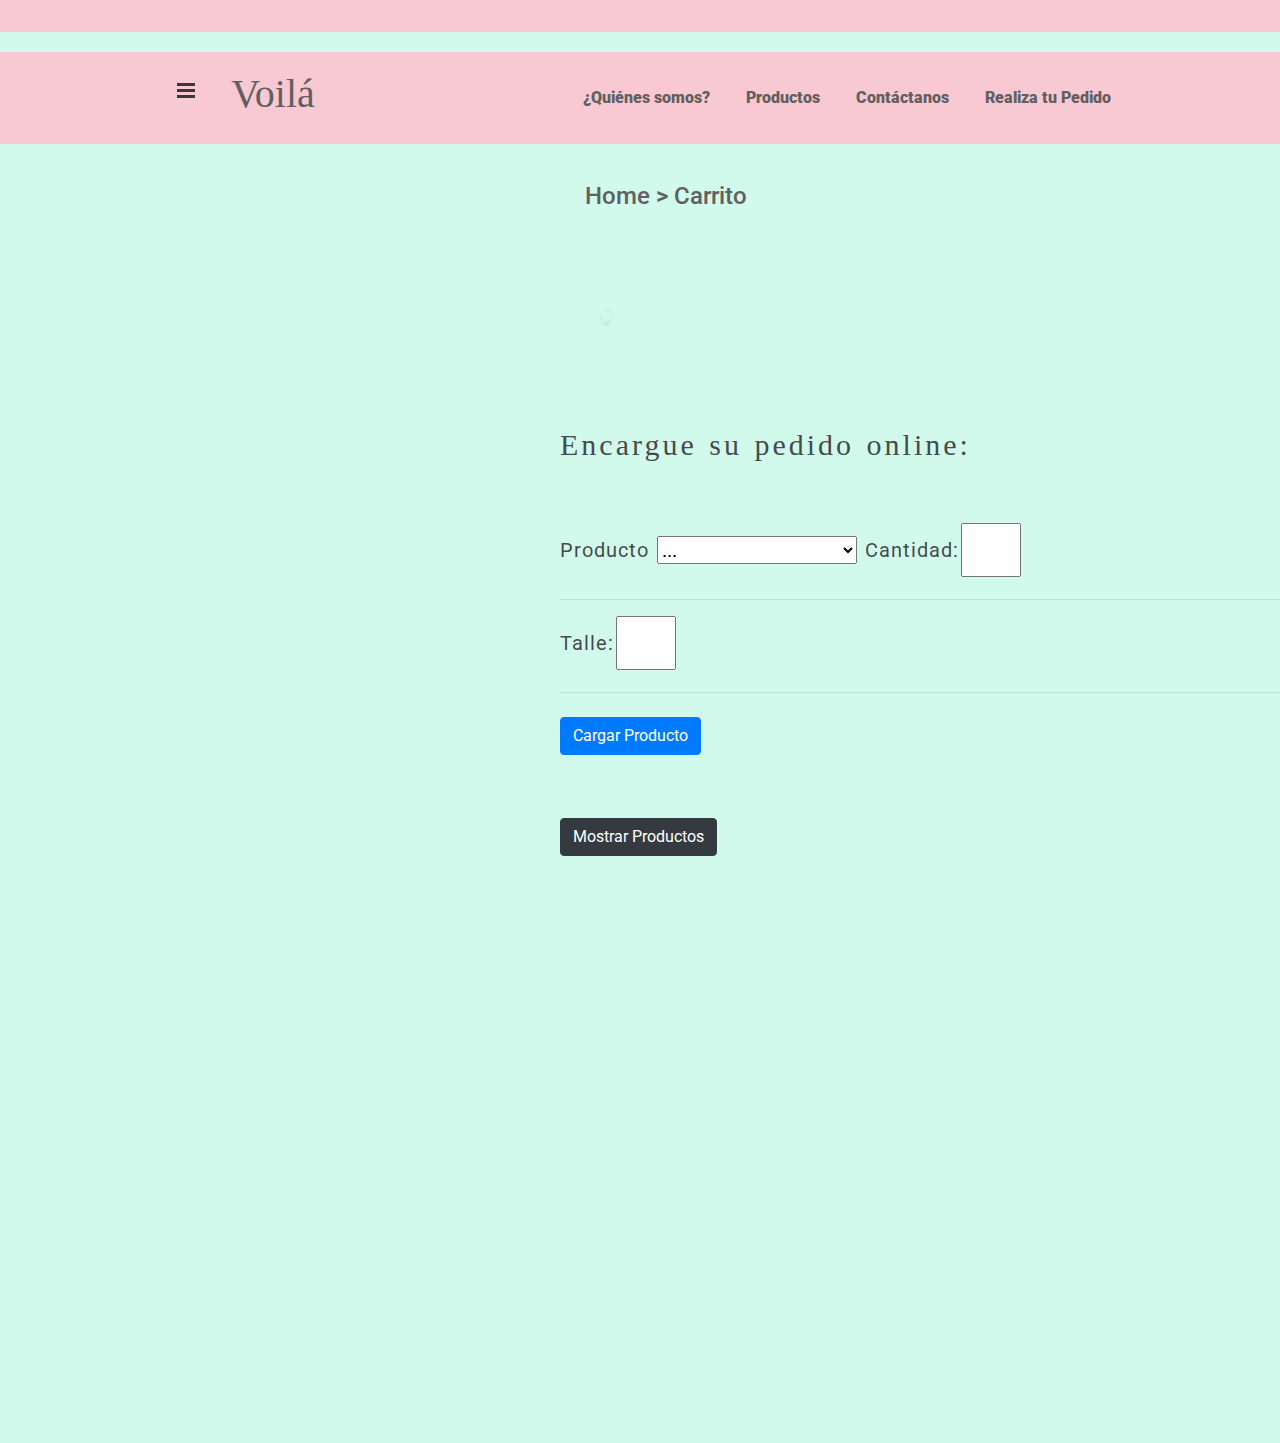
==== Carrito.html @ 0c5838cb "Add files via upload" ====
<!doctype html>
<html lang="es">
        
    <head>
        <meta charset="UTF-8">
        <meta name="viewport" content="width=device-width, initial-scale=1.0">        
        <!-- TITTLE -->
        <title>Productos</title>
        
        <!-- META-DESCRIPTIONS -->
        <meta name="keywords" content="indumentaria, indumentaria femenina, moda, ropa, blusas, pantalones, polleras, vestidos, cordoba, argentina, indumentaria de diseño">
               
        <!--FONT ESCOGIDA-->
        <link rel="preconnect" href="https://fonts.googleapis.com">
        <link rel="preconnect" href="https://fonts.gstatic.com" crossorigin>
        <link rel="preconnect" href="https://fonts.googleapis.com">
        <link rel="preconnect" href="https://fonts.gstatic.com" crossorigin>
        <link href="https://fonts.googleapis.com/css2?family=Roboto:wght@500&display=swap" rel="stylesheet">
        <link href="https://fonts.googleapis.com/css2?family=Roboto:wght@300&display=swap" rel="stylesheet">
        
        <!-- FONT-AWASOME -->
        <link rel="stylesheet" href="https://use.fontawesome.com/releases/v5.8.1/css/all.css">     
        
        <!-- BOOSTRAP -->
        <link rel="stylesheet" href="css/bootstrap.min.css">
        
        <!-- Animate On Scroll Library -->
        <link href="https://unpkg.com/aos@2.3.1/dist/aos.css" rel="stylesheet">
        
        <!-- FLICKITY -->
        <link rel="stylesheet" href="css/flickity.min.css">
               
        <!-- Custom CSS -->
        <link rel="stylesheet" href="css/main.css">
    </head>

    <body>
        <div> 
            <p class="header__comentario"><strong></strong></p>
        </div>
        <!-- HEADER -->
        <header class="container-fluid notmargin col-lg-12 col-md-12 col-sm-12 header">
            <div class="row">
                <nav class="navbar navbar-expand-sm header-mobile slide-in-blurred-top">
                    <ul class="nav-item dropdown menu-space burger">
                        <a class="nav-link" href="#" id="navbarDropdown" role="button" data-toggle="dropdown" aria-haspopup="true" aria-expanded="false"><img src="img/icons/burger.svg"></a>
                        <li class="dropdown-menu" aria-labelledby="navbarDropdown">
                            <a class="dropdown-item" href="index.html">Home</a>
                            <a class="dropdown-item" href="productos.html">Productos</a>
                            <a class="dropdown-item" href="quienes somos.html">¿Quiénes Somos?</a>
                            <a class="dropdown-item" href="contacto.html">Contáctanos</a>
                            <a class="dropdown-item" href="Carrito4.html">Realiza tu Pedido</a>
                            <span class="linea"></span>
                        </li>  
                    </ul>
                    <div class="logohead">
                        <a href="index.html"><h1 style="font-family:BodoniXT;">Voilá</h1></a>
                    </div>
                    <!-- MOBILE -->
                    <div class="collapse navbar-collapse menu-space" >
                        <ul class="navbar-nav mr-auto menu-space">
                            <li class="nav-item  menu-space color-menu">
                                <a class="nav-link menu-space" href="quienes somos.html">¿Quiénes somos?</a>
                            </li>
                            <li class="nav-item color-menu">
                                <a class="nav-link menu-space" href="productos.html">Productos</a>
                            </li>
                            <li class="nav-item menu-space color-menu">
                                <a class="nav-link menu-space" href="contacto.html">Contáctanos</a>
                            </li>
                            <li class="nav-item menu-space color-menu">
                                <a class="nav-link menu-space" href="Carrito.html">Realiza tu Pedido</a>
                            </li>
                        </ul>
                    </div>
                    <!-- MOBILE -->
                </nav>
            </div>
        </header>
        <!-- HEADER -->

    <main>
        <div>
            <center>
                <h4 class="catalogo" >Home<strong>&nbsp;&gt; </strong>Carrito</h4>
            </center>
        </div>
        <div class="pedidosOnline">
            <div class="encabezadoChango">
                <img class="encabezadoChango__chango" src="img/carrito nene.jpg">
                <h1 class="encabezadoChango__titulo">Encargue su pedido online:</h1>
            </div>
            <form id="formProducto"action= "contacto.php" method="get">
                <label class="form-label" for="Producto">Producto</label>
                <select class = "opciones"name="Producto" id="articulo"> 
                    <option>...</option>
                    <option>001</option>
                    <option>002</option>
                    <option>003</option>
                    <option>004</option>
                    <option>005</option>
                    <option>006</option>
                    <option>007</option>
                    <option>008</option>
                </select>
                <label class="form-label"for="Cantidad">Cantidad:</label><input id="cantidad" class="short input" type="numbers" value="" required>
                <hr>
                <label class="form-label"for="talle">Talle:</label><input id="talle" class="short input" type="numbers" value="" required>
                <hr>
                <button type="submit" class="btn btn-primary">Cargar Producto</button><br><br>
            </form>
            <button class="btn btn-dark" id="botonProductos">Mostrar Productos</button>
            <div id="divProductos" class="row"></div>
            <p id="mensajeAmigable"></p>
        </div>
    </main>
    <!-- Productos End -->


    <!-- SECCION PRINCIPAL -->

    <section id="footerprod">
        <div class="container-fluid">
            <div class="row">
                <div class="col-lg-12 col-md-12 col-sm-12 notmargin" data-aos="fade-up">   
                    <div class="navbar margin-footer">
                        <ul class="footer__responsive">
                        <li class="footext">
                            <a href="productos.html"><strong style="color:#616060">Nuestros productos</strong></a>
                        </li>
                        <li   class="texto footext">
                            <a href="quienes somos.html"><strong style="color:white">¿Quiénes somos?</strong></a>
                        </li>
                        <li   class="texto footext">
                            <a href="contacto.html"><strong style="color:white">Contáctanos</strong></a>
                        </li>
                        <p class="copy">©️ Copyright- Ojalá Webs</p>
                    </ul>
                    <ul class="footer__responsive2">
                        <li class="footext">
                            <p class="conection">Sigamos conectados</p>
                        </li>
                        <li   class="texto footext">
                            <img src="./img/footer/instagram.png" alt="" width="25px"><a href="https://www.instagram.com/voila.bikinis/"><strong style="color:white">&nbsp &nbsp Instagram</strong></a>
                        </li>
                        <p class="copy"> </p>
                    </ul>
                    <ul class="footer__responsive3">
                        <li class="footext">
                            <a href="productos.html"><strong style="color:#616060"></strong></a>
                        </li>
                        <li   class="texto footext">
                            <a href="productos.html"><strong style="color:#616060"></strong></a>
                        </li>
                        <li   class="texto footext">
                            <a href="productos.html"><strong style="color:#616060"></strong></a>
                        </li>
                        <p class="copy"> </p>
                    </ul>
                    </div>
                </div>
            </div> 
        </div>
    </section>  
    
         <!-- FOOTER -->
         <footer id="prueba">
            <div class="container-fluid">
                <div class="row">
                    <div class="col-lg-12 col-md-12 col-sm-12 notmargin" data-aos="fade-up">   
                        <div class="navbar margin-footer">
                            <ul>
                            <li class="footext">
                                <a href="productos.html"><strong style="color:#616060">Nuestros productos</strong></a>
                            </li>
                            <li   class="texto footext">
                                <a href="quienes somos.html"><strong style="color:#616060">¿Quiénes somos?</strong></a>
                            </li>
                            <li   class="texto footext">
                                <a href="contacto.html"><strong style="color:#616060">Contáctanos</strong></a>
                            </li>
                            <li   class="texto footext">
                                <a href="Carrito.html"><strong style="color:white">Realiza tu Pedido</strong></a>
                            </li>
                            <p class="copy">©️ Copyright - Ojalá Webs</p>
                        </ul>
                        <ul>
                            <li class="footext">
                                <p class="conection">Sigamos conectados</p>
                            </li>
                            <li   class="texto footext">
                                <img src="./img/footer/instagram.png" alt="" width="25px"><a href="https://www.instagram.com/voila.Bikinis/"><strong style="color:#616060">&nbsp &nbsp Instagram</strong></a>
                            </li>
                            <p class="copy"> </p>
                        </ul>
                        <ul class="footer__responsive3">
                            <li class="footext">
                                <a href="https://api.whatsapp.com/send?phone=5493513932602&text=GRACIAS%20POR%20CONTACTARTE,%20ENSEGUIDA%20TE%20RESPONDEREMOS."><strong style="color:white"></strong></a>
                            </li>
                            <li   class="texto footext">
                                <a href="https://api.whatsapp.com/send?phone=5493516063195&text=GRACIAS%20POR%20CONTACTARTE.%20ENSEGUIDA%20TE%20RESPONDEREMOS."><strong style="color:white"></strong></a>
                            </li>
                            <li   class="texto footext">
                               <strong style="color:#616060"></strong>
                            </li>
                            <p class="copy"> </p>
                        </ul>
                        </div>
                    </div>
                </div> 
            </div>
        </footer> 
    

    <!-- LIBRERIAS SCRIPT -->
    <script src="https://code.jquery.com/jquery-3.5.1.slim.min.js" integrity="sha384-DfXdz2htPH0lsSSs5nCTpuj/zy4C+OGpamoFVy38MVBnE+IbbVYUew+OrCXaRkfj" crossorigin="anonymous"></script>
    <script src="https://cdn.jsdelivr.net/npm/popper.js@1.16.1/dist/umd/popper.min.js" integrity="sha384-9/reFTGAW83EW2RDu2S0VKaIzap3H66lZH81PoYlFhbGU+6BZp6G7niu735Sk7lN" crossorigin="anonymous"></script>
    <script src="js/bootstrap.min.js"></script>
    <script src="js/flickity-docs.min.js"></script>
    <script src="https://unpkg.com/aos@2.3.1/dist/aos.js"></script>
    <script>AOS.init({once:"true"});</script>
    <script src="https://cdn.jsdelivr.net/npm/bootstrap@5.1.3/dist/js/bootstrap.bundle.min.js" integrity="sha384-ka7Sk0Gln4gmtz2MlQnikT1wXgYsOg+OMhuP+IlRH9sENBO0LRn5q+8nbTov4+1p" crossorigin="anonymous"></script>
    <script src="js/carrito.js"></script>
    <!-- LIBRERIAS SCRIPT -->

</body>
</html>
---- css/main.css ----
@charset "UTF-8";
/* body */
* {
  margin: 0px;
  padding: 0px;
  box-sizing: border-box;
  font-family: 'Roboto'; }
head,
body,
html {
  margin: 0px;
  font-family: 'Roboto'; 
  background-color: rgb(209, 250, 236);
  overflow-x: hidden;}
}
h1 {
  font-family: 'Franklin Gothic Medium', 'Arial Narrow', Arial, sans-serif;
  color: rgba(243, 137, 160, 0.932);
  font-size: 8vw;
  margin-left: 40%;
  margin-top: 20%;
}
h2,
h3,
h4,
h5,
button,
main,
p .body .footer .navar {
  font-family: 'Roboto';
  color:#616060; }

p {
  font-size: 16px; }

a:link,
a:visited,
a:active {
  text-decoration: none;
  color: #616060; }

a:hover {
  text-decoration: none; }

ul li {
  list-style-type: none;
  text-decoration: none; }

footer {
  text-align: left;
  flex-wrap: nowrap;
  background-color: rgb(209, 250, 236);
  font-family:'Roboto';
  padding: 50px 0px 50px 0px;
  font-size: 14px; }

.main {
  background-color: rgb(209, 250, 236); }

.notmargin {
  margin: 0px;
  padding: 0px; }

.logoshome {
  display: flex;
  flex-direction: row;
  flex-wrap: nowrap;
  justify-content: space-between;
  align-items: center;
  align-content: stretch;
  margin: 50px 70px 20px 70px; }

.espacio {
  margin: 0px 30px 0px 30px; }

.espacio1 {
  margin: 0px 0px 0px 70px; }

.position {
  display: flex;
  flex-direction: row;
  flex-wrap: wrap; }

.square-brand {
  display: flex;
  height: 300px;
  margin: 0 10px 10px 0;
  border-radius: 5px;
  overflow: hidden;
  position: relative; }

.square-brand:hover {
  transition: .4s ease;
  box-shadow: 0px 0px 20px #888888; }

.square-brand-text {
  text-align: left;
  padding: 0px 0px 0px 0px;
  color: #383838; }

.square-brand-text h3 {
  font-weight: bold;
  font-size: 18px; }

.square-brand-text h6 {
  font-weight: normal;
  font-size: 14px; }

.square-brand-product {
  display: flex;
  width: 410px;
  height: 240px;
  margin: 10px 10px 10px 10px;
  border-radius: 5px;
  overflow: hidden;
  position: relative; }
  .square-brand-product img {
    padding-left: 30px; }
  .square-brand-product:hover {
    transition: .4s ease;
    box-shadow: 0px 0px 20px #888888; }

.imput {
  margin: 10px;
  padding: 10px; }

.imput option {
  margin: 20px;
  padding: 20px; }

.d-flex-contacto {
  display: flex;
  justify-content: space-around;
  flex-wrap: wrap; }
.header {
  z-index: 30;
  font-weight: 900;
  background-color:  rgba(252, 197, 209, 0.932);;
  display: flex;
  justify-content: center;
  align-items: baseline;
  margin-top: 1vw;
  margin-bottom: 3vw;
  padding: 10px 80px 10px 80px; }

.nav-item {
  margin-left: 10px;
  margin-right: 10px; }

.logohead {
  margin-left: 10px;
  margin-right: 250px; }

.menu-space {
  flex-wrap: nowrap; }

.wrapmenu {
  flex-wrap: nowrap; }

.logo-menu-mobile {
  margin-left: 20px;
  padding-top: 20px;
  padding-bottom: 20px; }

.dropdown-menu {
  border: none;
  min-width: 250px;
  padding: 20px 20px 20px 20px; }

.dropdown-item {
  font-size: 12px;
  font-weight: 800;
  z-index: 30;
  color: #616060;
  background-color: #ffff;
  border-radius: 0px;
  margin-top: 10px;
  margin-bottom: 10px;
  padding: 20px 20px 20px 20px; }

.dropdown-item:hover {
  background-color: rgb(209, 250, 236);
  color:#616060 !important;
  border: 0;
  border-radius: 0px; }

.linea {
  width: 200px;
  height: 1px;
  background: #888888;
  display: block;
  margin-bottom: 3px;
  padding-right: 20px; }

.contactohead1 {
  font-weight: 900;
  font-size: 12px;
  margin: 10px 10px 10px 10px; }

.contactohead3 {
  font-weight: 900;
  font-size: 12px;
  margin: 40px 10px 10px 10px; }

.contactohead2 {
  margin-left: 10px;
  margin-right: 10px;
  font-size: 12px;
  font-weight: normal; }

.coordenadas {
  margin-left: 30px; }

.redesespacio {
  margin: 20px 10px 20px 10px; }

.sdider {
  font-family: 'Rubik', sans-serif;
  max-width: 100%; }

.logo-footer {
  margin-bottom: 20px; }

.margin-footer {
  margin-left: 108px;
  margin-right: 130px; }

.footer-contacts p {
  font-size: 12px;
  color: #616060; }

.footer-list {
  align-items: flex-start;
  align-content: space-between; }

.footer-list h4 {
  font-size: 14px;
  color: #616060; }

.footer-list h6 {
  font-size: 14px;
  color: #616060; }

.footer-list-enlaces {
  color: #616060; }

.footer-list-enlaces li {
  color: #616060; }

.footer-list-enlaces a {
  color: #616060; }

.footer-list-2 {
  padding: 0px 70px 0px 20px; }

.redesespacio-footer {
  flex-wrap: wrap;
  margin-left: 10px;
  color: #888888;
  text-decoration: none; }

.redesespacio-footer:hover {
  margin-left: 10px;
  color: #616060;
  text-decoration: none; }

.slide-in-blurred-top {
  -webkit-animation: slide-in-blurred-top 0.6s cubic-bezier(0.23, 1, 0.32, 1) both;
  animation: slide-in-blurred-top 0.6s cubic-bezier(0.23, 1, 0.32, 1) both; }

  .encabezadoChango__titulo {
    font-family: "Balthazar";
    color: #3d3f3ff3;
    font-size: 30px;
    margin-top: 2em;
    margin-bottom: 2em;
    letter-spacing: 3px; }
  
  .encabezadoChango__chango {
    margin-top: 2em;
    margin-left: 2em;
    margin-bottom: 2em;
    width: 15em;
    opacity: 10%;
    border-radius: 30px; }
  
  .pedidosOnline {
    font-family: 'Balthazar', serif;
    color: #3d3f3ff3;
    font-size: 20px;
    margin-top: 3em;
    margin-bottom: 10em;
    margin-left: 28em;
    line-height: 50px;
    letter-spacing: 1px;
    word-spacing: 2px; }
  
  .short {
    width: 3em;
    margin-left: 2px;
    margin-right: 2px; }
  
  .formularioCentrado, .formularioContacto {
    text-align: center;
    margin-top: 20px;
    margin-bottom: 100px;
    line-height: 30px; }
  .opciones {
    width: 10em;
  }
/*********** Productos CSS **********/
.card {
  flex-direction: column;
  box-shadow: 0 4px 8px 0 rgba(0,0,0,0.2);
  border-radius: 5px; 
  margin: 3rem;
  float: left;
  position:relative;
}
.card-group .productos {
  position: relative;
  width: 100%;
  margin-left: 25%;
  margin-bottom: 100px;
  background-color: rgb(209, 250, 236);
}
.card-group .productos .productos-item {
  position: relative;
  width: 338px;
  height: 553px;
  margin-bottom: 30px;
  margin-left: auto;
  margin-top: 70px;
  padding: 10px;
  background: #FFFFFF;
  border: 2px solid #979797;
}
.productos .productos-img {
  position: relative;
  overflow: hidden;
}
.productos .productos-img img {
  position: relative;
  width: 338px;
  height: 398px;
  width: 100%;
}
.productos .productos-text {
  position: relative;
  padding: 25px 15px 10px 15px;
  text-align: center;
  background: #FFFFFF;
}
.productos .productos-text h2 {
  font-size: 19px;
  margin: 0;
  font-size: 19px;
  color: #0D0D0D;
}
.productos .productos-text span {
  color: #979797;
  margin: 0;
  font-size: 19px;
  text-decoration:line-through;
}
.productos .productos-text h4 {
  color: #979797;
  margin: 0;
  font-size: 19px;
}
.productos .productos-text p{
  color: #0D0D0D;
  margin: 0;
  font-size: 14px;
  text-align: right;
}
.catalogo {
  margin-left: 4%;
}

/********** About CSS **********/

.about {
  margin-top: 40px;
  margin-bottom: 100px;
  display: block; 
  position: relative;
  background-color: rgb(209, 250, 236);
  width: 100%;
}
  .about .about__foto {
    width: 100%;
    height: auto;
    margin-bottom: 20px;
    border-style: groove;
   }
    .about .about__texto {
    font-family: "Roboto";
    color: #616060;
    font-size: 16px;
    width: 60%;
    text-align: center;
    letter-spacing: 2px;
    word-spacing: 1px;
    padding-left: 5%;
    }
  .about{
      position: relative;
      display: block;
      text-align: center;
  }
  .about .about__centrado{
      position: absolute;
      display: block;
      top: 40%;
      left: 50%;
      transform: translate(-50%, -50%);
      color: #FFFFFF;
      font-size: 23vw;
      font-family:BodoniXT;
  }
  .about .encabezados {
    font-size: 36px;
    margin-top: 50px;
    margin-bottom: 20px;
    margin: auto;
  }
  .fotos {
    width: 100%;
    position: relative;
    display: block;
    margin: auto;
  }
  .fotos .card {
    width: 50%;
    margin: auto;
  }
  .fotos .card .card-title {
    display: block;
      position: absolute;
      top: 50%;
      left: 50%;
      transform: translate(-50%, -50%);
      color: #FFFFFF;
      font-size: 6vw;
      text-align: center;
      font-family:BodoniXT;
  }
.btn-header {
  font-size: 1.5rem;
  background: black;
  color: #fff !important;
  font-weight: bold;
  border: 0;
  border-radius: 5px;
  font-size: 12px;
  padding: 12px 50px 12px 50px;
  letter-spacing: 1px; }

.btn-header:hover {
  background: #DA2A1C;
  color:#616060;
  font-weight: bold;
  border: 0;
  border-radius: 5px;
  padding: 12px 50px 12px 50px;
  letter-spacing: 1px;
  transition: .4s ease;
  box-shadow: 0px 0px 20px #DA2A1C; }

.d-flex-contacto {
  display: flex;
  justify-content: space-around;
  flex-wrap: wrap; }

.background-profile {
  background: #f4f4f4;
  border-radius: 5px; }

.imput {
  padding: 10px; }

.imput option {
  padding: 10px; }

.princpal-detalle img {
  width: 100%;
  height: 100%; }

.back-imag-detalle img {
  border-radius: 5px; }

.spam-decore-brand {
  display: flex;
  flex-direction: row;
  flex-wrap: nowrap;
  justify-content: center;
  align-items: center;
  align-content: stretch;
  margin-bottom: 100px;
  margin-top: 100px; }
  
  .header__comentario {
    background-color:rgba(252, 197, 209, 0.932);
    font-size: 18px;
    margin-bottom: 20px;
    height: 2rem;
    font-family: 'Roboto';
    text-align: center;
    color: #616060;;
}

.logo-menu-mobile{
  width: 230px;
}

/* Agregado por titi - sirve  */

@media (max-width: 576px) {
  #prueba{
    display: none;
  }
}

@media (max-width: 576px) {
  div.navbar.margin-footer{
    background-color: #FFFFFF;
    width: 25rem;
    margin-left: 0rem;
  }
  }

  @media (min-width: 447px) and (max-width: 577px) {
    div.navbar.margin-footer{
     display: none;
    }
    }

  @media (min-width: 576px) {
  #footerprod{
    display: none;
  }
}

.quienes{
  margin-top: 2rem;
}

.texto {
  margin-top: 8px;
 }
 
 .copy {
   color: #616060;
   margin-top: 3rem;
   font-size: smaller;
   text-align: center;
 }
 
 .footext {
   font-size: medium;
 }
 
 .conection {
   color:#616060;
   font-size: x-large;
 }

 .sdider {
  font-family: 'Rubik', sans-serif;
  max-width: 100%; }

.carrousel {
  margin: 40px 40px 40px 40px; }

.carousel-cell {
  width: 100%;
  height: auto; }

.carrousel-cell-1 {
  display: flex;
  align-items: center;
  justify-content: space-around;
  width: 200px;
  height: 200px;
  margin: 40px 40px 40px 40px;
  padding: 20px 20px 20px 20px;
  border-radius: 5px;
  text-align: center;
  align-items: center;
  background-color: #fff; }
  .carrousel-cell-1 h6 {
    font-size: 16px;
    color: #383838;
    font-weight: bold;
    text-align: center; }
  .carrousel-cell-1:hover {
    transform: scale(1.1);
    transition: 0.4s ease;
    background-image: url(../img/home-desktop/grupo412.png);
    background-repeat: no-repeat;
    background-size: cover;
    background-position: center;
    background-color: #fff;
    box-shadow: 0px 0px 20px #888888; }
    .carrousel-cell-1:hover h6 {
      display: none; }

.carrousel-cell-2 {
  display: flex;
  align-items: center;
  justify-content: space-around;
  width: 200px;
  height: 200px;
  margin: 40px 40px 40px 40px;
  padding: 20px 20px 20px 20px;
  border-radius: 5px;
  text-align: center;
  align-items: center;
  background-color: #fff; }
  .carrousel-cell-2 h6 {
    font-size: 16px;
    color: #383838;
    font-weight: bold;
    text-align: center; }
  .carrousel-cell-2:hover {
    transform: scale(1.1);
    transition: 0.4s ease;
    background-image: url(../img/home-desktop/rrgblackfront2.png);
    background-repeat: no-repeat;
    background-size: cover;
    background-position: center;
    background-color: #fff;
    box-shadow: 0px 0px 20px #888888; }
    .carrousel-cell-2:hover h6 {
      display: none; }

.carrousel-cell-3 {
  display: flex;
  align-items: center;
  justify-content: space-around;
  width: 200px;
  height: 200px;
  margin: 40px 40px 40px 40px;
  padding: 20px 20px 20px 20px;
  border-radius: 5px;
  text-align: center;
  align-items: center;
  background-color: #fff; }
  .carrousel-cell-3 h6 {
    font-size: 16px;
    color: #383838;
    font-weight: bold;
    text-align: center; }
  .carrousel-cell-3:hover {
    transform: scale(1.1);
    transition: 0.4s ease;
    background-image: url(../img/home-desktop/grupo414.png);
    background-repeat: no-repeat;
    background-size: cover;
    background-position: center;
    background-color: #fff;
    box-shadow: 0px 0px 20px #888888; }
    .carrousel-cell-3:hover h6 {
      display: none; }

.carrousel-cell-4 {
  display: flex;
  align-items: center;
  justify-content: space-around;
  width: 200px;
  height: 200px;
  margin: 40px 40px 40px 40px;
  padding: 20px 20px 20px 20px;
  border-radius: 5px;
  text-align: center;
  align-items: center;
  background-color: #fff; }
  .carrousel-cell-4 h6 {
    font-size: 16px;
    color: #383838;
    font-weight: bold;
    text-align: center; }
  .carrousel-cell-4:hover {
    transform: scale(1.1);
    transition: 0.4s ease;
    background-image: url(../img/home-desktop/grupo413.png);
    background-repeat: no-repeat;
    background-size: cover;
    background-position: center;
    background-color: #fff;
    box-shadow: 0px 0px 20px #888888; }
    .carrousel-cell-4:hover h6 {
      display: none; }

.carrousel-cell-5 {
  display: flex;
  align-items: center;
  justify-content: space-around;
  width: 200px;
  height: 200px;
  margin: 40px 40px 40px 40px;
  padding: 20px 20px 20px 20px;
  border-radius: 5px;
  text-align: center;
  align-items: center;
  background-color: #fff; }
  .carrousel-cell-5 h6 {
    font-size: 16px;
    color: #383838;
    font-weight: bold;
    text-align: center; }
  .carrousel-cell-5:hover {
    transform: scale(1.1);
    transition: 0.4s ease;
    background-image: url(../img/home-desktop/tracksuit19jacket.png);
    background-repeat: no-repeat;
    background-size: cover;
    background-position: center;
    background-color: #fff;
    box-shadow: 0px 0px 20px #888888; }
    .carrousel-cell-5:hover h6 {
      display: none; }

.carrousel-cell-6 {
  display: flex;
  align-items: center;
  justify-content: space-around;
  width: 200px;
  height: 200px;
  margin: 40px 40px 40px 40px;
  padding: 20px 20px 20px 20px;
  border-radius: 5px;
  text-align: center;
  align-items: center;
  background-color: #fff; }
  .carrousel-cell-6 h6 {
    font-size: 16px;
    color: #383838;
    font-weight: bold;
    text-align: center; }
  .carrousel-cell-6:hover {
    transform: scale(1.1);
    transition: 0.4s ease;
    background-image: url(../img/home-desktop/vhtssands.png);
    background-repeat: no-repeat;
    background-size: cover;
    background-position: center;
    background-color: #fff;
    box-shadow: 0px 0px 20px #888888; }
    .carrousel-cell-6:hover h6 {
      display: none; }
      

.btn-light{
  border-bottom-color:black;
  border-block-start-color:black;
  border-left-color:black;
  border-right-color:black;
  margin:1rem;
}

@media (min-width: 992px) and (max-width: 1200px) {
  .contactos {
    display: none; }
  .collapse {
    display: none; }
  .redesespacio-footer {
    display: none; }
  .footer-redes {
    display: none; }
  .footer-list {
    display: none; }
  .contactos {
    display: none; }
  .imagen-mapa img {
    display: none; }
  .redesespacio-footer {
    display: none; } 
/*********** Productos CSS **********/
.card {
  flex-direction: column;
  box-shadow: 0 4px 8px 0 rgba(0,0,0,0.2);
  border-radius: 5px; 
  margin: 3rem;
  float: left;
  position:relative;
}
.card-group .productos {
  position: relative;
  width: 100%;
  margin-right: 20%;
  margin-bottom: 100px;
  background: #FFFFFF;
}
.card-group .productos .productos-item {
  position: relative;
  width: 338px;
  height: 553px;
  margin-bottom: 30px;
  margin-left: 10%;
  margin-top: 70px;
  padding: 10px;
  background: #FFFFFF;
  border: 2px solid #979797;
}
.productos .productos-img {
  position: relative;
  overflow: hidden;
}
.productos .productos-img img {
  position: relative;
  width: 338px;
  height: 398px;
  width: 100%;
}
.productos .productos-text {
  position: relative;
  padding: 25px 15px 10px 15px;
  text-align: center;
  background: #FFFFFF;
}
.productos .productos-text h2 {
  font-size: 19px;
  margin: 0;
  font-size: 19px;
  color: #0D0D0D;
}
.productos .productos-text span {
  color: #979797;
  margin: 0;
  font-size: 19px;
  text-decoration:line-through;
}
.productos .productos-text h4 {
  color: #979797;
  margin: 0;
  font-size: 19px;
}
.productos .productos-text p{
  color: #0D0D0D;
  margin: 0;
  font-size: 14px;
  text-align: right;
}
.catalogo {
  margin-left: 4%;
}

/********** About CSS **********/

.about {
  margin-top: 40px;
  margin-bottom: 100px;
  display: block; 
  position: relative;
  width: 100%;
}
  .about .about__foto {
    width: 100%;
    height: fit-content;
    margin-bottom: 20px;
    border-style: groove;
   }
    .about .about__texto {
    font-family: "Roboto";
    color: #0D0D0D;
    font-size: 16px;
    width: 60%;
    text-align: center;
    letter-spacing: 2px;
    word-spacing: 1px;
    padding-left: 5%;
    }
  .about{
      position: relative;
      display: block;
      text-align: center;
  }
  .about .about__centrado{
      display: block;
      position: absolute;
      top: 40%;
      left: 50%;
      transform: translate(-50%, -50%);
      color: #FFFFFF;
      font-family:BodoniXT;
  }
  .about .encabezados {
    font-size: 36px;
    margin-top: 50px;
    margin-bottom: 20px;
    margin: auto;
  }
  .fotos {
    width: 100%;
    position: relative;
    display: block;
    margin: auto;
  }
  .fotos .card {
    width: 50%;
    margin: auto;
    display: block;
    position: relative;
  }
  .fotos .card .card-title {
    display: block;
      position: absolute;
      top: 50%;
      left: 50%;
      transform: translate(-50%, -50%);
      color: #FFFFFF;
      font-family:BodoniXT;
  }
}
@media (min-width: 768px) and (max-width: 992px)  {
  header {
    margin-left: 40%;
  }
  .contactos {
    display: none; }
  .collapse {
    display: none; }
  .redesespacio-footer {
    display: none; }
  .footer-redes {
    display: none; }
  .footer-list {
    display: none; }
  .contactos {
    display: none; }
  .imagen-mapa img {
    display: none; } 
/*********** Productos CSS **********/
.card {
  flex-direction: column;
  box-shadow: 0 4px 8px 0 rgba(0,0,0,0.2);
  border-radius: 5px; 
  margin: 2rem;
  margin-left: 10%;
  float: left;
  position:relative;
}
.card-group .productos {
  position: relative;
  width: 100%;
  margin-left: 30%;
  margin-bottom: 100px;
  background: #FFFFFF;
}
.card-group .productos .productos-item {
  position: relative;
  width: 338px;
  height: 553px;
  margin-bottom: 30px;
  margin-left: 10%;
  margin-top: 70px;
  padding: 10px;
  background: #FFFFFF;
  border: 2px solid #979797;
}
.productos .productos-img {
  position: relative;
  overflow: hidden;
}
.productos .productos-img img {
  position: relative;
  width: 338px;
  height: 398px;
  width: 100%;
}
.productos .productos-text {
  position: relative;
  padding: 25px 15px 10px 15px;
  text-align: center;
  background: #FFFFFF;
}
.productos .productos-text h2 {
  font-size: 19px;
  margin: 0;
  font-size: 19px;
  color: #0D0D0D;
}
.productos .productos-text span {
  color: #979797;
  margin: 0;
  font-size: 19px;
  text-decoration:line-through;
}
.productos .productos-text h4 {
  color: #979797;
  margin: 0;
  font-size: 19px;
}
.productos .productos-text p{
  color: #0D0D0D;
  margin: 0;
  font-size: 14px;
  text-align: right;
}
.catalogo {
  margin-left: 2%;
}

/********** About CSS **********/

.about {
  margin-top: 40px;
  margin-bottom: 100px;
  display: block; 
  position: relative;
  width: 100%;
}
  .about .about__foto {
    width: 100%;
    height: fit-content;
    margin-bottom: 20px;
    border-style: groove;
   }
    .about .about__texto {
    font-family: "Roboto";
    color: #0D0D0D;
    font-size: 16px;
    width: 60%;
    text-align: center;
    letter-spacing: 2px;
    word-spacing: 1px;
    padding-left: 5%;
    }
  .about .about__texto-encima{
      position: absolute;
      top: 10px;
      left: 10px;
  }
  .about .about__centrado{
      position: absolute;
      top: 20%;
      left: 50%;
      transform: translate(-50%, -50%);
      color: #FFFFFF;
      font-family:BodoniXT;
  }
  .about .encabezados {
    font-size: 36px;
    margin-top: 50px;
    margin-bottom: 20px;
    margin: auto;
  }
  .fotos {
    width: 100%;
    position: relative;
    display: block;
    margin: auto;
  }
  .fotos .card {
    width: 50%;
    margin: auto;
  }
  .card-title {
      position: absolute;
      top: 50%;
      left: 50%;
      transform: translate(-50%, -50%);
      color: #FFFFFF;
      font-family:BodoniXT;
  }
}
@media (min-width: 576px) and (max-width: 768px) {
  .margin-footer{
    flex-direction: column;
  }
  .footer__responsive{
    font-size: large;
  }
 /*********** Productos CSS **********/
.card {
  flex-direction: column;
  box-shadow: 0 4px 8px 0 rgba(0,0,0,0.2);
  border-radius: 5px; 
  margin: 2rem;
  float: left;
  position:relative;
}
.card-group .productos {
  position: relative;
  width: 100%;
  margin-left: 20%;
  margin-bottom: 100px;
  background: #FFFFFF;
}
.card-group .productos .productos-item {
  position: relative;
  width: 338px;
  height: 553px;
  margin-bottom: 30px;
  margin-left: auto;
  margin-top: 70px;
  padding: 10px;
  background: #FFFFFF;
  border: 2px solid #979797;
}
.productos .productos-img {
  position: relative;
  overflow: hidden;
}
.productos .productos-img img {
  position: relative;
  width: 338px;
  height: 398px;
  width: 100%;
}
.productos .productos-text {
  position: relative;
  padding: 25px 15px 10px 15px;
  text-align: center;
  background: #FFFFFF;
}
.productos .productos-text h2 {
  font-size: 19px;
  margin: 0;
  font-size: 19px;
  color: #0D0D0D;
}
.productos .productos-text span {
  color: #979797;
  margin: 0;
  font-size: 19px;
  text-decoration:line-through;
}
.productos .productos-text h4 {
  color: #979797;
  margin: 0;
  font-size: 19px;
}
.productos .productos-text p{
  color: #0D0D0D;
  margin: 0;
  font-size: 14px;
  text-align: right;
}
.catalogo {
  margin-left: 4%;
}

/********** About CSS **********/

.about {
  margin-top: 40px;
  margin-bottom: 100px;
  display: block; 
  position: relative;
  width: 100%;
}
  .about .about__foto {
    width: 100%;
    height: fit-content;
    margin-bottom: 20px;
    border-style: groove;
   }
    .about .about__texto {
    font-family: "Roboto";
    color: #0D0D0D;
    font-size: 16px;
    width: 60%;
    text-align: center;
    letter-spacing: 2px;
    word-spacing: 1px;
    padding-left: 5%;
    }
  .about{
      position: relative;
      display: block;
      text-align: center;
  }
  .about .about__centrado{
      display: block;
      position: absolute;
      top: 20%;
      left: 50%;
      transform: translate(-50%, -50%);
      color: #FFFFFF;
      font-family:BodoniXT;
  }
  .about .encabezados {
    font-size: 36px;
    margin-top: 50px;
    margin-bottom: 20px;
    margin: auto;
  }
  .fotos {
    width: 100%;
    position: relative;
    display: block;
    margin: auto;
  }
  .fotos .card {
    width: 50%;
    margin: auto;
  }
  .card-title {
      position: absolute;
      top: 50%;
      left: 50%;
      transform: translate(-50%, -50%);
      color: #FFFFFF;
      font-family:BodoniXT;
  }
}

@media (max-width: 576px)  {
  .navbar-expand-sm .navbar-nav .nav-link {
    margin: 2px;
  }
  .header-mobile {
    display: flex;
    flex-direction: row;
    flex-wrap: nowrap;
    justify-content: space-around;
    align-items: baseline;
    align-content: center;
  margin-left: 13rem; }

  .margin-footer{
    margin-left: 4rem;
  }
/*********** Productos CSS **********/
.card {
  flex-direction: column;
  box-shadow: 0 4px 8px 0 rgba(0,0,0,0.2);
  border-radius: 5px; 
  margin: 2rem;
  float: left;
  position:relative;
}
.card-group .productos {
  position: relative;
  width: 100%;
  margin-left: 2rem;
  margin-bottom: 100px;
  background: #FFFFFF;
}
.card-group .productos .productos-item {
  position: relative;
  width: 338px;
  height: 553px;
  margin-bottom: 30px;
  margin-left: none;
  margin-top: 70px;
  padding: 10px;
  background: #FFFFFF;
  border: 2px solid #979797;
}
.productos .productos-img {
  position: relative;
  overflow: hidden;
}
.productos .productos-img img {
  position: relative;
  width: 338px;
  height: 398px;
}
.productos .productos-text {
  position: relative;
  padding: 25px 15px 10px 15px;
  text-align: center;
  background: #FFFFFF;
}
.productos .productos-text h2 {
  font-size: 19px;
  margin: 0;
  font-size: 19px;
  color: #0D0D0D;
}
.productos .productos-text span {
  color: #979797;
  margin: 0;
  font-size: 19px;
  text-decoration:line-through;
}
.productos .productos-text h4 {
  color: #979797;
  margin: 0;
  font-size: 19px;
}
.productos .productos-text p{
  color: #0D0D0D;
  margin: 0;
  font-size: 14px;
  text-align: right;
}
.catalogo {
  margin-left: 4%;
}

/********** About CSS **********/

.about {
  margin-top: 40px;
  margin-bottom: 100px;
  display: block; 
  position: relative;
  width: 100%;
}
  .about .about__foto {
    width: 100%;
    height: fit-content;
    margin-bottom: 20px;
    border-style: groove;
   }
    .about .about__texto {
    font-family: "Roboto";
    color: #0D0D0D;
    font-size: 16px;
    width: 60%;
    text-align: center;
    letter-spacing: 2px;
    word-spacing: 1px;
    padding-left: 5%;
    }
  .about{
      position: relative;
      display: block;
      text-align: center;
  }
  .about .about__centrado{
      display: block;
      position: absolute;
      top: 10%;
      left: 50%;
      transform: translate(-50%, -50%);
      color: #FFFFFF;
      font-size: 80px;
      font-family:BodoniXT;
  }
  .about .encabezados {
    font-size: 36px;
    margin-top: 50px;
    margin-bottom: 20px;
    margin: auto;
  }
  .fotos {
    width: 100%;
    position: relative;
    display: block;
    margin: auto;
  }
  .fotos .card {
    width: 50%;
    margin: auto;
  }
  .card-title {
      position: absolute;
      top: 50%;
      left: 50%;
      transform: translate(-50%, -50%);
      color: #FFFFFF;
      font-size: 10em;
      font-family:BodoniXT;
  }
}

/*Arreglando lo que se rompe */
 @media (max-width: 900px) {
.margin-footer{
  width: 40rem;
}
}
@media (min-width: 430px) and (max-width: 500px) {
  .margin-footer{
    width: 24rem;
  }
  }
  @media (max-width: 430px) {
    .margin-footer{
      width: 17rem;
      font-size: medium;
      margin-left: 3rem;
    }
    }

@media (min-width: 500px) and (max-width: 750px) {
  .margin-footer{
    width: 30rem;
  }
  }
  @media (max-width: 700px) {
    .margin-footer{
      flex-direction: column;
    }
    } 

/* @media (max-width: 576px) {
  #prueba{
    background: black;
    height: auto;
    border-top: 2px solid rgba(0, 0, 0, 0.24);  
   
    position: fixed;
    left: 0;
    bottom: 0;
    width: 100%;
  }
    }  */

      @media (min-width: 575px) and (max-width: 679px) {
      .header-mobile {
        display: flex;
        flex-direction: row;
        flex-wrap: nowrap;
        justify-content: space-around;
        align-items: baseline;
        align-content: center;
      margin-left: 13rem; }
    }

    @media (max-width: 328px) {
      .footer__responsive{
        font-size: 9px;
      }
      .footext{
        font-size: small;
        margin-right: 3rem;
      }
      .conection {
        font-size: 15px;
      }
      .footer__responsive3{
        font-size: 15px;
      }
      /* .header-mobile{
        width: min-content;
      } */

    .quienes{
      margin-top: 2rem;
    }
/*********** Productos CSS **********/
.card {
  flex-direction: column;
  box-shadow: 0 4px 8px 0 rgba(0,0,0,0.2);
  border-radius: 5px; 
  margin: 2rem;
  float: left;
  position:relative;
}
.card-group .productos {
  position: relative;
  width: 100%;
  margin-left: 2%;
  margin-bottom: 100px;
  background: #FFFFFF;
}
.card-group .productos .productos-item {
  position: relative;
  width: 338px;
  height: 553px;
  margin-bottom: 30px;
  margin-left: none;
  margin-top: 70px;
  padding: 10px;
  background: #FFFFFF;
  border: 2px solid #979797;
}
.productos .productos-img {
  position: relative;
  overflow: hidden;
}
.productos .productos-img img {
  position: relative;
  width: 338px;
  height: 398px;
}
.productos .productos-text {
  position: relative;
  padding: 25px 15px 10px 15px;
  text-align: center;
  background: #FFFFFF;
}
.productos .productos-text h2 {
  font-size: 19px;
  margin: 0;
  font-size: 19px;
  color: #0D0D0D;
}
.productos .productos-text span {
  color: #979797;
  margin: 0;
  font-size: 19px;
  text-decoration:line-through;
}
.productos .productos-text h4 {
  color: #979797;
  margin: 0;
  font-size: 19px;
}
.productos .productos-text p{
  color: #0D0D0D;
  margin: 0;
  font-size: 14px;
  text-align: right;
}
.catalogo {
  margin-left: 4%;
}

/********** About CSS **********/

.about {
  margin-top: 40px;
  margin-bottom: 100px;
  display: block; 
  position: relative;
  width: 100%;
}
  .about .about__foto {
    width: 100%;
    height: fit-content;
    margin-bottom: 20px;
    border-style: groove;
   }
    .about .about__texto {
    font-family: "Roboto";
    color: #0D0D0D;
    font-size: 16px;
    width: 60%;
    text-align: center;
    letter-spacing: 2px;
    word-spacing: 1px;
    padding-left: 5%;
    }
  .about{
      position: relative;
      display: inline-block;
      text-align: center;
  }
  .about .about__texto-encima{
      position: absolute;
      top: 10px;
      left: 10px;
  }
  .about .about__centrado{
      position: absolute;
      top: 40%;
      left: 50%;
      transform: translate(-50%, -50%);
      color: #FFFFFF;
      font-size: 80px;
      font-family:BodoniXT;
  }
  .about .encabezados {
    font-size: 36px;
    margin-top: 50px;
    margin-bottom: 20px;
    margin: auto;
  }
  .fotos {
    width: 100%;
    position: relative;
    display: block;
    margin: auto;
  }
  .fotos .card {
    width: 50%;
    margin: auto;
  }
  .fotos .card .card-title {
      position: absolute;
      top: 50%;
      left: 50%;
      transform: translate(-50%, -50%);
      color: #FFFFFF;
      font-size: 30px;
      font-family:BodoniXT;
  }
}
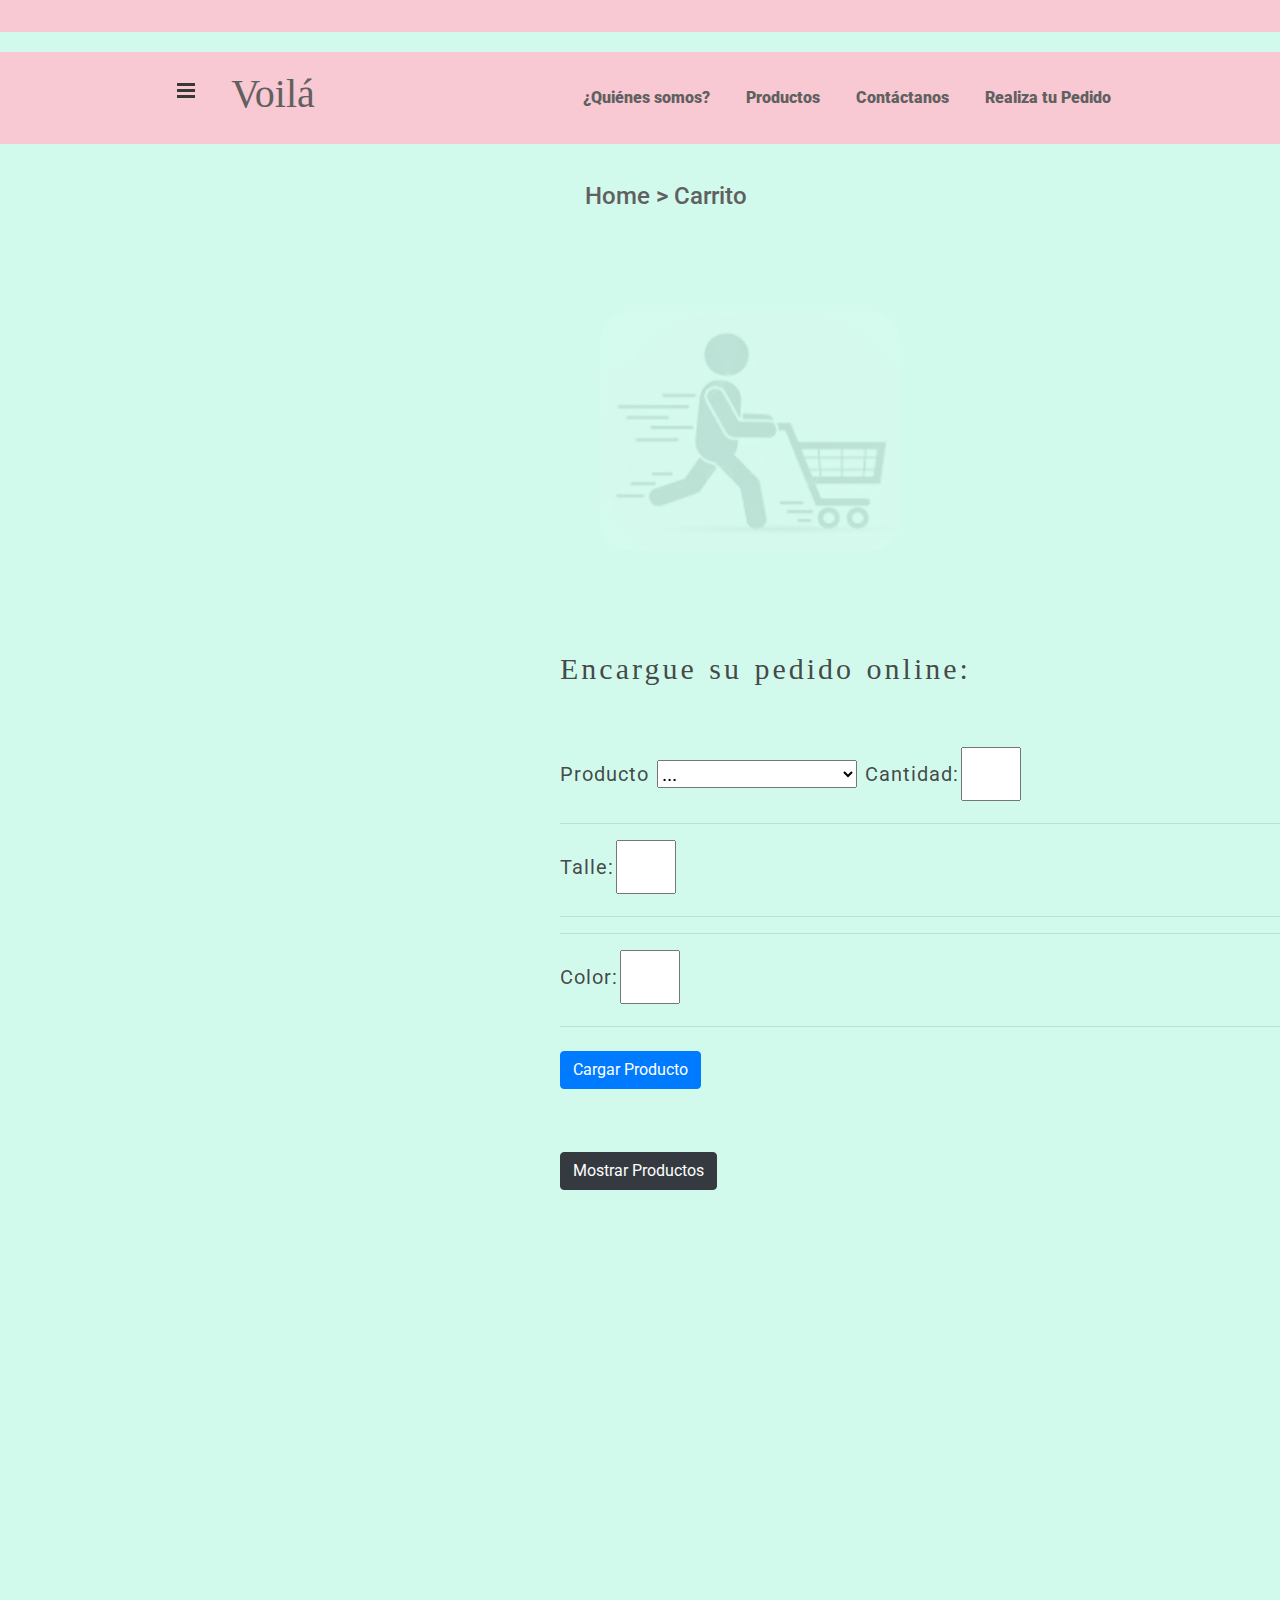
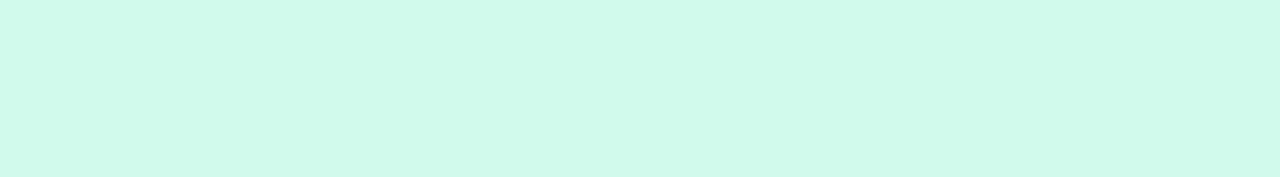
==== commit bef56e17: "Update Carrito.html" ====
--- a/Carrito.html
+++ b/Carrito.html
@@ -88,9 +88,9 @@
         <div class="pedidosOnline">
             <div class="encabezadoChango">
                 <img class="encabezadoChango__chango" src="img/carrito nene.jpg">
-                <h1 class="encabezadoChango__titulo">Encargue su pedido online:</h1>
+                <h1 id="tituloChango" class="encabezadoChango__titulo">Encargue su pedido online:</h1>
             </div>
-            <form id="formProducto"action= "contacto.php" method="get">
+            <form id="formProducto"action= "#" method="get">
                 <label class="form-label" for="Producto">Producto</label>
                 <select class = "opciones"name="Producto" id="articulo"> 
                     <option>...</option>
@@ -107,7 +107,10 @@
                 <hr>
                 <label class="form-label"for="talle">Talle:</label><input id="talle" class="short input" type="numbers" value="" required>
                 <hr>
-                <button type="submit" class="btn btn-primary">Cargar Producto</button><br><br>
+                <hr>
+                <label class="form-label"for="talle">Color:</label><input id="talle" class="short input" type="text" value="" required>
+                <hr>
+                <button type="submit" id ="boton1" class="btn btn-primary">Cargar Producto</button><br><br>
             </form>
             <button class="btn btn-dark" id="botonProductos">Mostrar Productos</button>
             <div id="divProductos" class="row"></div>
@@ -220,7 +223,7 @@
     <script src="https://unpkg.com/aos@2.3.1/dist/aos.js"></script>
     <script>AOS.init({once:"true"});</script>
     <script src="https://cdn.jsdelivr.net/npm/bootstrap@5.1.3/dist/js/bootstrap.bundle.min.js" integrity="sha384-ka7Sk0Gln4gmtz2MlQnikT1wXgYsOg+OMhuP+IlRH9sENBO0LRn5q+8nbTov4+1p" crossorigin="anonymous"></script>
-    <script src="js/carrito.js"></script>
+    <script src="js/jquery-carrito.js"></script>
     <!-- LIBRERIAS SCRIPT -->
 
 </body>
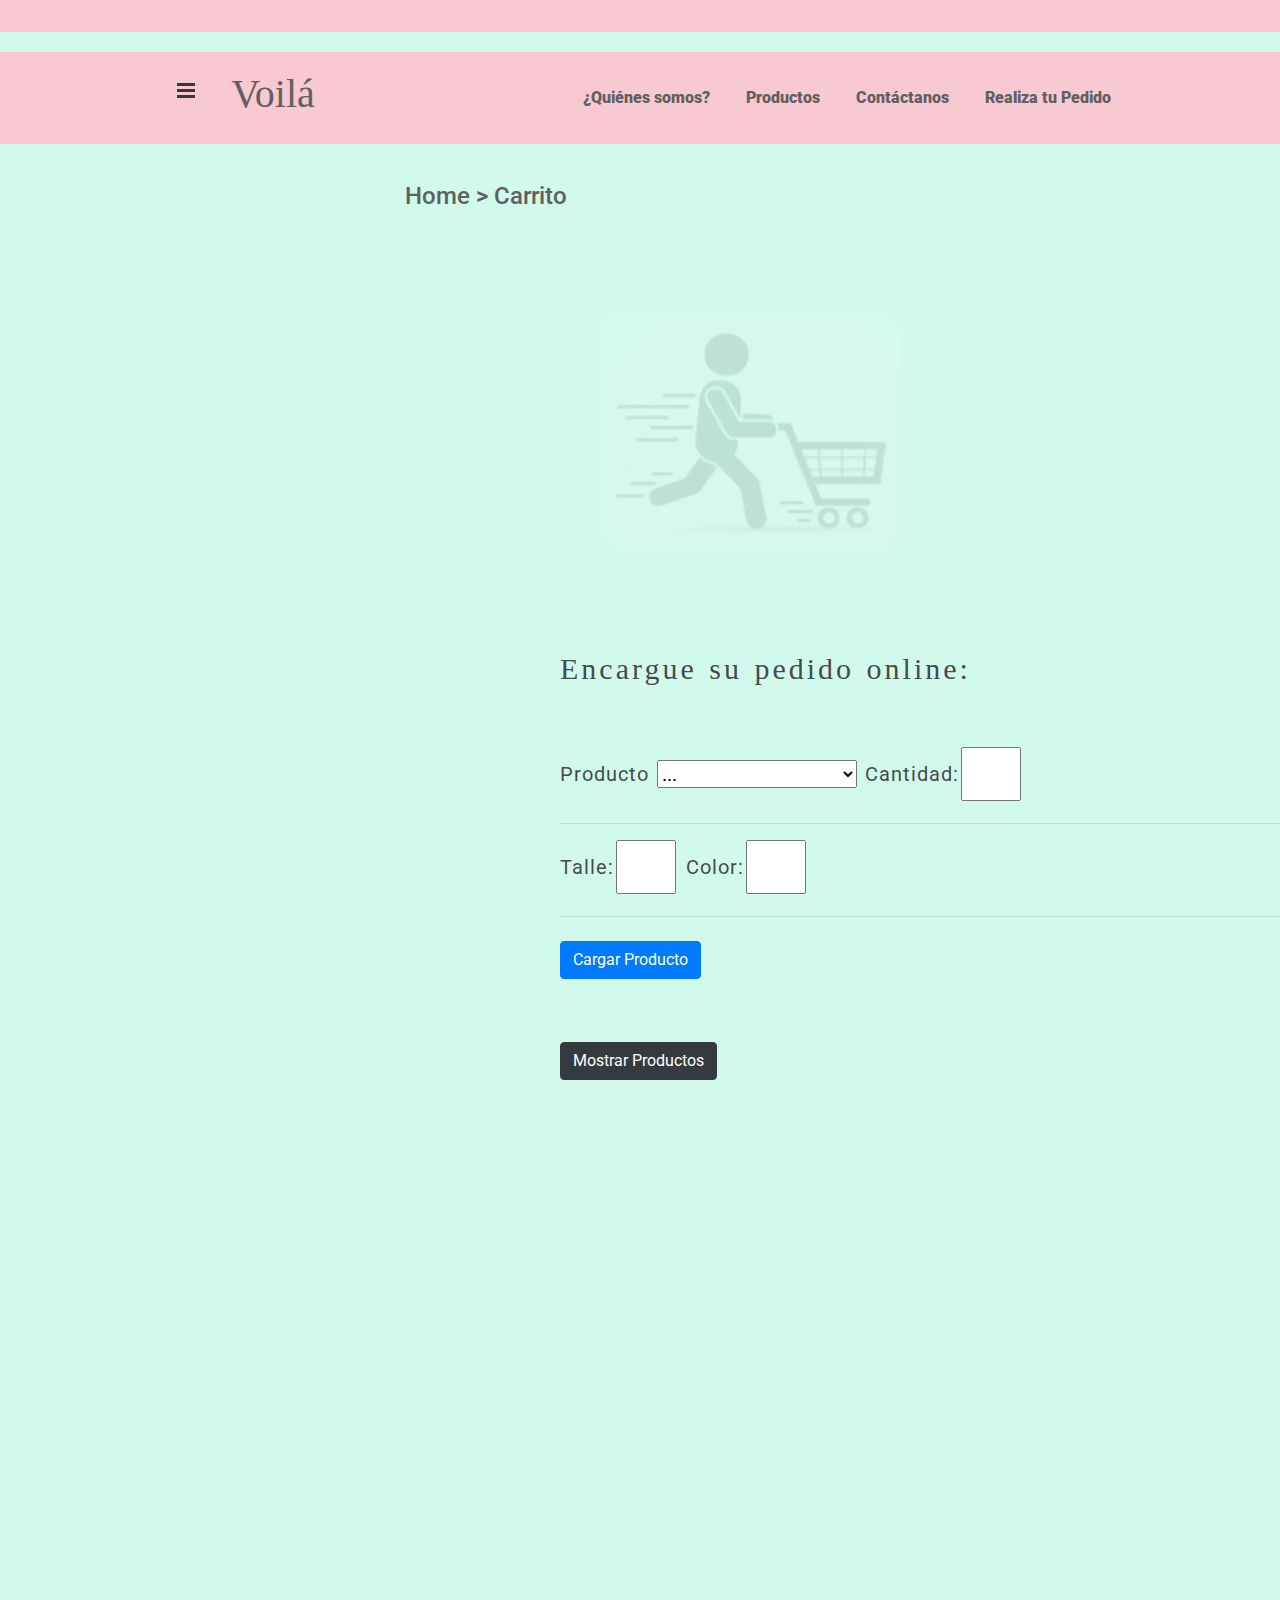
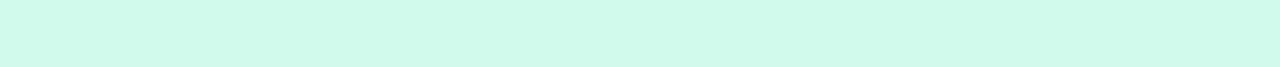
==== commit 32511cce: "Update Carrito.html" ====
--- a/Carrito.html
+++ b/Carrito.html
@@ -106,8 +106,6 @@
                 <label class="form-label"for="Cantidad">Cantidad:</label><input id="cantidad" class="short input" type="numbers" value="" required>
                 <hr>
                 <label class="form-label"for="talle">Talle:</label><input id="talle" class="short input" type="numbers" value="" required>
-                <hr>
-                <hr>
                 <label class="form-label"for="talle">Color:</label><input id="talle" class="short input" type="text" value="" required>
                 <hr>
                 <button type="submit" id ="boton1" class="btn btn-primary">Cargar Producto</button><br><br>
--- a/css/main.css
+++ b/css/main.css
@@ -309,11 +309,15 @@
     width: 10em;
   }
 /*********** Productos CSS **********/
+.catalogo {
+  text-align: center;
+  margin-right: 15em;
+}
 .card {
   flex-direction: column;
   box-shadow: 0 4px 8px 0 rgba(0,0,0,0.2);
   border-radius: 5px; 
-  margin: 3rem;
+  margin: 2rem;
   float: left;
   position:relative;
 }
@@ -329,25 +333,22 @@
   width: 338px;
   height: 553px;
   margin-bottom: 30px;
-  margin-left: auto;
-  margin-top: 70px;
-  padding: 10px;
+  margin-left: 2xem;
+  margin-top: 5em;
+  padding: 1em;
   background: #FFFFFF;
   border: 2px solid #979797;
 }
 .productos .productos-img {
   position: relative;
   overflow: hidden;
-}
-.productos .productos-img img {
-  position: relative;
-  width: 338px;
-  height: 398px;
-  width: 100%;
+  width: 330px;
+  height: 380px;
+  padding: 2em;
 }
 .productos .productos-text {
   position: relative;
-  padding: 25px 15px 10px 15px;
+  padding: 2em;
   text-align: center;
   background: #FFFFFF;
 }
@@ -933,30 +934,27 @@
   .imagen-mapa img {
     display: none; } 
 /*********** Productos CSS **********/
+#lista-productos{
+  margin-left: 1em;
+}
 .card {
   flex-direction: column;
   box-shadow: 0 4px 8px 0 rgba(0,0,0,0.2);
   border-radius: 5px; 
-  margin: 2rem;
-  margin-left: 10%;
   float: left;
   position:relative;
 }
 .card-group .productos {
   position: relative;
   width: 100%;
-  margin-left: 30%;
-  margin-bottom: 100px;
   background: #FFFFFF;
 }
 .card-group .productos .productos-item {
   position: relative;
   width: 338px;
   height: 553px;
-  margin-bottom: 30px;
-  margin-left: 10%;
-  margin-top: 70px;
   padding: 10px;
+  margin: 2em;
   background: #FFFFFF;
   border: 2px solid #979797;
 }
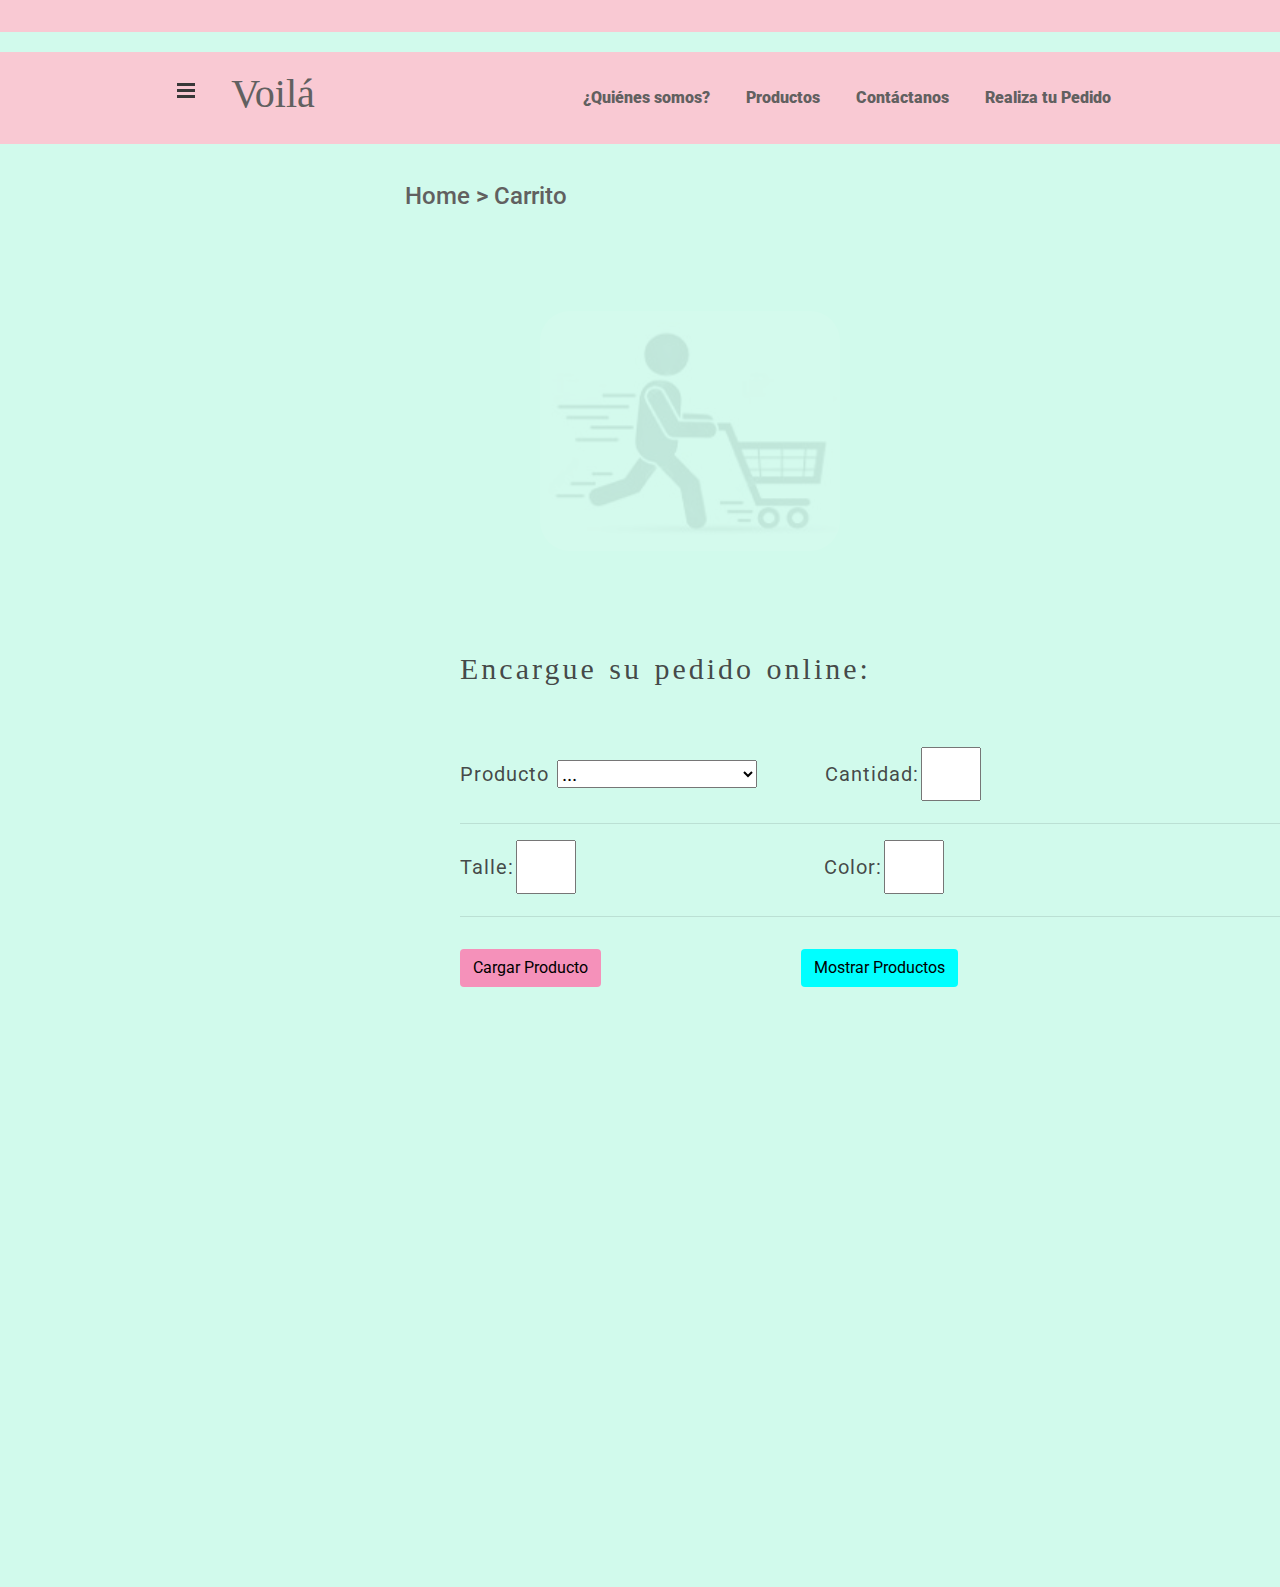
==== commit 7791828c: "Update Carrito.html" ====
--- a/Carrito.html
+++ b/Carrito.html
@@ -87,8 +87,8 @@
         </div>
         <div class="pedidosOnline">
             <div class="encabezadoChango">
-                <img class="encabezadoChango__chango" src="img/carrito nene.jpg">
-                <h1 id="tituloChango" class="encabezadoChango__titulo">Encargue su pedido online:</h1>
+                <img id= "chango"class="encabezadoChango__chango" src="img/carrito nene.jpg">
+                <h1 id="tituloChango" class="titulo encabezadoChango__titulo">Encargue su pedido online:</h1>
             </div>
             <form id="formProducto"action= "#" method="get">
                 <label class="form-label" for="Producto">Producto</label>
@@ -103,16 +103,16 @@
                     <option>007</option>
                     <option>008</option>
                 </select>
-                <label class="form-label"for="Cantidad">Cantidad:</label><input id="cantidad" class="short input" type="numbers" value="" required>
+                <label class="form-label short-cantidad"for="Cantidad">Cantidad:</label><input id="cantidad" class=" short input" type="numbers" value="" required>
                 <hr>
-                <label class="form-label"for="talle">Talle:</label><input id="talle" class="short input" type="numbers" value="" required>
-                <label class="form-label"for="talle">Color:</label><input id="talle" class="short input" type="text" value="" required>
+                <label class="form-label"for="talle">Talle:</label><input id="talle" class="short short-talle input" type="numbers" value="" required>
+                <label class="form-label"for="talle">Color:</label><input id="color" class="short input" type="text" value="" required>
                 <hr>
-                <button type="submit" id ="boton1" class="btn btn-primary">Cargar Producto</button><br><br>
+                <button type="submit" id ="boton1" class="btn cargar ">Cargar Producto</button>
+                <button class="btn mostrar" id="botonProductos">Mostrar Productos</button>
+                <div id="divProductos" class="row"></div>
+                <p id="mensajeAmigable"></p>
             </form>
-            <button class="btn btn-dark" id="botonProductos">Mostrar Productos</button>
-            <div id="divProductos" class="row"></div>
-            <p id="mensajeAmigable"></p>
         </div>
     </main>
     <!-- Productos End -->
--- a/css/main.css
+++ b/css/main.css
@@ -105,7 +105,6 @@
 .square-brand-text h6 {
   font-weight: normal;
   font-size: 14px; }
-
 .square-brand-product {
   display: flex;
   width: 410px;
@@ -268,6 +267,8 @@
   -webkit-animation: slide-in-blurred-top 0.6s cubic-bezier(0.23, 1, 0.32, 1) both;
   animation: slide-in-blurred-top 0.6s cubic-bezier(0.23, 1, 0.32, 1) both; }
 
+  /************************************************************/
+/**************************Carrito *******************************/
   .encabezadoChango__titulo {
     font-family: "Balthazar";
     color: #3d3f3ff3;
@@ -278,10 +279,10 @@
   
   .encabezadoChango__chango {
     margin-top: 2em;
-    margin-left: 2em;
+    margin-left: 4em;
     margin-bottom: 2em;
     width: 15em;
-    opacity: 10%;
+    opacity: 8%;
     border-radius: 30px; }
   
   .pedidosOnline {
@@ -290,11 +291,20 @@
     font-size: 20px;
     margin-top: 3em;
     margin-bottom: 10em;
-    margin-left: 28em;
+    margin-left: 23em;
     line-height: 50px;
     letter-spacing: 1px;
     word-spacing: 2px; }
-  
+  .cargar {
+    margin-right: 11em;
+    color: black;
+    background-color: rgb(245, 145, 186);
+  }
+  .mostrar {
+    margin: 1em;
+    color: black;
+    background-color: aqua;
+  }
   .short {
     width: 3em;
     margin-left: 2px;
@@ -308,6 +318,12 @@
   .opciones {
     width: 10em;
   }
+  .short-talle {
+    margin-right: 12em;
+  }
+  .short-cantidad {
+    margin-left: 3em;
+  }
 /*********** Productos CSS **********/
 .catalogo {
   text-align: center;
@@ -390,20 +406,21 @@
   width: 100%;
 }
   .about .about__foto {
-    width: 100%;
-    height: auto;
-    margin-bottom: 20px;
+    width: 70%;
+    opacity: 70%;
+    margin-bottom: 6em;
+    margin-top: 2em;
     border-style: groove;
    }
     .about .about__texto {
     font-family: "Roboto";
     color: #616060;
     font-size: 16px;
-    width: 60%;
+    width: 100%;
     text-align: center;
     letter-spacing: 2px;
     word-spacing: 1px;
-    padding-left: 5%;
+    margin-left: 11em;
     }
   .about{
       position: relative;
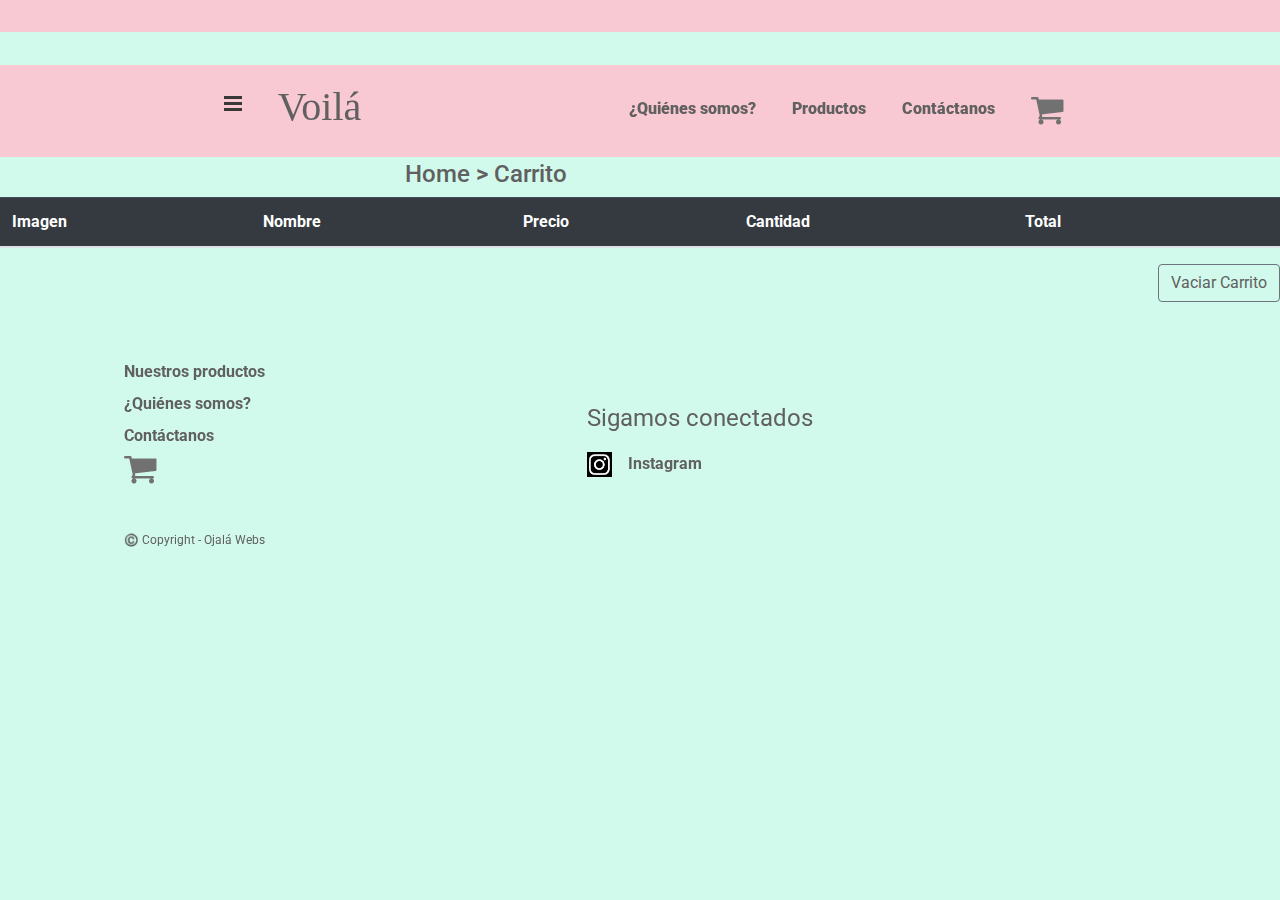
==== commit f101b465: "Add files via upload" ====
--- a/Carrito.html
+++ b/Carrito.html
@@ -5,7 +5,7 @@
         <meta charset="UTF-8">
         <meta name="viewport" content="width=device-width, initial-scale=1.0">        
         <!-- TITTLE -->
-        <title>Productos</title>
+        <title>Carrito</title>
         
         <!-- META-DESCRIPTIONS -->
         <meta name="keywords" content="indumentaria, indumentaria femenina, moda, ropa, blusas, pantalones, polleras, vestidos, cordoba, argentina, indumentaria de diseño">
@@ -49,7 +49,7 @@
                             <a class="dropdown-item" href="productos.html">Productos</a>
                             <a class="dropdown-item" href="quienes somos.html">¿Quiénes Somos?</a>
                             <a class="dropdown-item" href="contacto.html">Contáctanos</a>
-                            <a class="dropdown-item" href="Carrito4.html">Realiza tu Pedido</a>
+                            <a class="dropdown-item" href="Carrito.html"><img src="img/cart.png" alt="carrito de compras"></a>
                             <span class="linea"></span>
                         </li>  
                     </ul>
@@ -69,7 +69,7 @@
                                 <a class="nav-link menu-space" href="contacto.html">Contáctanos</a>
                             </li>
                             <li class="nav-item menu-space color-menu">
-                                <a class="nav-link menu-space" href="Carrito.html">Realiza tu Pedido</a>
+                                <a class="nav-link menu-space" href="Carrito.html"><img src="img/cart.png" alt="carrito de compras"></a>
                             </li>
                         </ul>
                     </div>
@@ -85,34 +85,25 @@
                 <h4 class="catalogo" >Home<strong>&nbsp;&gt; </strong>Carrito</h4>
             </center>
         </div>
-        <div class="pedidosOnline">
-            <div class="encabezadoChango">
-                <img id= "chango"class="encabezadoChango__chango" src="img/carrito nene.jpg">
-                <h1 id="tituloChango" class="titulo encabezadoChango__titulo">Encargue su pedido online:</h1>
-            </div>
-            <form id="formProducto"action= "#" method="get">
-                <label class="form-label" for="Producto">Producto</label>
-                <select class = "opciones"name="Producto" id="articulo"> 
-                    <option>...</option>
-                    <option>001</option>
-                    <option>002</option>
-                    <option>003</option>
-                    <option>004</option>
-                    <option>005</option>
-                    <option>006</option>
-                    <option>007</option>
-                    <option>008</option>
-                </select>
-                <label class="form-label short-cantidad"for="Cantidad">Cantidad:</label><input id="cantidad" class=" short input" type="numbers" value="" required>
-                <hr>
-                <label class="form-label"for="talle">Talle:</label><input id="talle" class="short short-talle input" type="numbers" value="" required>
-                <label class="form-label"for="talle">Color:</label><input id="color" class="short input" type="text" value="" required>
-                <hr>
-                <button type="submit" id ="boton1" class="btn cargar ">Cargar Producto</button>
-                <button class="btn mostrar" id="botonProductos">Mostrar Productos</button>
-                <div id="divProductos" class="row"></div>
-                <p id="mensajeAmigable"></p>
-            </form>
+        <div id="carrito">
+
+            <table  id="lista-carrito" class="table">
+                <thead class="table-dark">
+                    <tr>
+                        <th>Imagen</th>
+                        <th>Nombre</th>
+                        <th>Precio</th>
+                        <th>Cantidad</th>
+                        <th>Total</th>
+                        <th></th>
+                    </tr>
+                </thead>
+                <tbody></tbody>
+            </table>
+
+            <div class="d-grid gap-2 d-md-flex justify-content-md-end">
+                <a href="#" id="vaciar-carrito" class="btn btn-outline-secondary">Vaciar Carrito</a>
+            </div>            
         </div>
     </main>
     <!-- Productos End -->
@@ -181,7 +172,7 @@
                                 <a href="contacto.html"><strong style="color:#616060">Contáctanos</strong></a>
                             </li>
                             <li   class="texto footext">
-                                <a href="Carrito.html"><strong style="color:white">Realiza tu Pedido</strong></a>
+                                <a href="Carrito.html"><strong style="color: #616060"><img src="img/cart.png" alt="carrito de compras"></strong></a>
                             </li>
                             <p class="copy">©️ Copyright - Ojalá Webs</p>
                         </ul>
@@ -196,10 +187,10 @@
                         </ul>
                         <ul class="footer__responsive3">
                             <li class="footext">
-                                <a href="https://api.whatsapp.com/send?phone=5493513932602&text=GRACIAS%20POR%20CONTACTARTE,%20ENSEGUIDA%20TE%20RESPONDEREMOS."><strong style="color:white"></strong></a>
-                            </li>
-                            <li   class="texto footext">
-                                <a href="https://api.whatsapp.com/send?phone=5493516063195&text=GRACIAS%20POR%20CONTACTARTE.%20ENSEGUIDA%20TE%20RESPONDEREMOS."><strong style="color:white"></strong></a>
+                                <a href="https://api.whatsapp.com/send?phone=5493513932602&text=GRACIAS%20POR%20CONTACTARTE,%20ENSEGUIDA%20TE%20RESPONDEREMOS."><strong style="color: #616060"></strong></a>
+                            </li>
+                            <li   class="texto footext">
+                                <a href="https://api.whatsapp.com/send?phone=5493516063195&text=GRACIAS%20POR%20CONTACTARTE.%20ENSEGUIDA%20TE%20RESPONDEREMOS."><strong style="color: #616060"></strong></a>
                             </li>
                             <li   class="texto footext">
                                <strong style="color:#616060"></strong>
@@ -221,7 +212,7 @@
     <script src="https://unpkg.com/aos@2.3.1/dist/aos.js"></script>
     <script>AOS.init({once:"true"});</script>
     <script src="https://cdn.jsdelivr.net/npm/bootstrap@5.1.3/dist/js/bootstrap.bundle.min.js" integrity="sha384-ka7Sk0Gln4gmtz2MlQnikT1wXgYsOg+OMhuP+IlRH9sENBO0LRn5q+8nbTov4+1p" crossorigin="anonymous"></script>
-    <script src="js/jquery-carrito.js"></script>
+    <script src="js/carrito.js"></script>
     <!-- LIBRERIAS SCRIPT -->
 
 </body>
--- a/css/main.css
+++ b/css/main.css
@@ -56,7 +56,9 @@
 
 .main {
   background-color: rgb(209, 250, 236); }
-
+main {
+  margin-top: 10vw;
+}
 .notmargin {
   margin: 0px;
   padding: 0px; }
@@ -137,6 +139,7 @@
   background-color:  rgba(252, 197, 209, 0.932);;
   display: flex;
   justify-content: center;
+  position: fixed;
   align-items: baseline;
   margin-top: 1vw;
   margin-bottom: 3vw;
@@ -347,7 +350,7 @@
 .card-group .productos .productos-item {
   position: relative;
   width: 338px;
-  height: 553px;
+  height: 600px;
   margin-bottom: 30px;
   margin-left: 2xem;
   margin-top: 5em;
@@ -407,8 +410,8 @@
 }
   .about .about__foto {
     width: 70%;
+    margin-bottom: 6em;
     opacity: 70%;
-    margin-bottom: 6em;
     margin-top: 2em;
     border-style: groove;
    }
@@ -1166,6 +1169,141 @@
   display: block; 
   position: relative;
   width: 100%;
+  margin-left: 2em;
+}
+  .about .about__foto {
+    width: 70%;
+    height: fit-content;
+    margin-bottom: 20px;
+    border-style: groove;
+   }
+   #aboutTexto {
+    font-family: "Roboto";
+    color: #616060;
+    font-size: 22px;
+    width: 100%;
+    letter-spacing: 2px;
+    word-spacing: 1px;
+    }
+  .about .encabezados {
+    font-size: 36px;
+    margin-top: 50px;
+    margin-bottom: 20px;
+    margin: auto;
+  }
+  .fotos {
+    width: 100%;
+    position: relative;
+    display: block;
+    margin: auto;
+  }
+  .fotos .card {
+    width: 50%;
+    margin: auto;
+  }
+  .card-title {
+      position: absolute;
+      top: 50%;
+      left: 50%;
+      transform: translate(-50%, -50%);
+      color: #FFFFFF;
+      font-family:BodoniXT;
+  }
+}
+
+@media (max-width: 576px)  {
+  .navbar-expand-sm .navbar-nav .nav-link {
+    margin: 2px;
+  }
+  .header-mobile {
+    display: flex;
+    flex-direction: row;
+    flex-wrap: nowrap;
+    justify-content: space-around;
+    align-items: baseline;
+    align-content: center;
+  margin-left: 13rem; }
+
+  .margin-footer{
+    margin-left: 4rem;
+  }
+/*********** Productos CSS **********/
+.card {
+  flex-direction: column;
+  box-shadow: 0 4px 8px 0 rgba(0,0,0,0.2);
+  border-radius: 5px; 
+  margin: 2rem;
+  float: left;
+  position:relative;
+}
+.card-group .productos {
+  position: relative;
+  width: 100%;
+  margin-left: 2rem;
+  margin-bottom: 100px;
+  background: #FFFFFF;
+}
+.card-group .productos .productos-item {
+  position: relative;
+  width: 338px;
+  height: 553px;
+  margin-bottom: 30px;
+  margin-left: none;
+  margin-top: 70px;
+  padding: 10px;
+  background: #FFFFFF;
+  border: 2px solid #979797;
+}
+.productos .productos-img {
+  position: relative;
+  overflow: hidden;
+}
+.productos .productos-img img {
+  position: relative;
+  width: 338px;
+  height: 398px;
+}
+.productos .productos-text {
+  position: relative;
+  padding: 25px 15px 10px 15px;
+  text-align: center;
+  background: #FFFFFF;
+}
+.productos .productos-text h2 {
+  font-size: 19px;
+  margin: 0;
+  font-size: 19px;
+  color: #0D0D0D;
+}
+.productos .productos-text span {
+  color: #979797;
+  margin: 0;
+  font-size: 19px;
+  text-decoration:line-through;
+}
+.productos .productos-text h4 {
+  color: #979797;
+  margin: 0;
+  font-size: 19px;
+}
+.productos .productos-text p{
+  color: #0D0D0D;
+  margin: 0;
+  font-size: 14px;
+  text-align: right;
+}
+.catalogo {
+  margin-left: 4%;
+}
+
+/********** About CSS **********/
+
+.about {
+  margin-top: 40px;
+  margin-bottom: 100px;
+  display: block; 
+  position: relative;
+  width: 100%;
 }
   .about .about__foto {
     width: 100%;
@@ -1191,156 +1329,6 @@
   .about .about__centrado{
       display: block;
       position: absolute;
-      top: 20%;
-      left: 50%;
-      transform: translate(-50%, -50%);
-      color: #FFFFFF;
-      font-family:BodoniXT;
-  }
-  .about .encabezados {
-    font-size: 36px;
-    margin-top: 50px;
-    margin-bottom: 20px;
-    margin: auto;
-  }
-  .fotos {
-    width: 100%;
-    position: relative;
-    display: block;
-    margin: auto;
-  }
-  .fotos .card {
-    width: 50%;
-    margin: auto;
-  }
-  .card-title {
-      position: absolute;
-      top: 50%;
-      left: 50%;
-      transform: translate(-50%, -50%);
-      color: #FFFFFF;
-      font-family:BodoniXT;
-  }
-}
-
-@media (max-width: 576px)  {
-  .navbar-expand-sm .navbar-nav .nav-link {
-    margin: 2px;
-  }
-  .header-mobile {
-    display: flex;
-    flex-direction: row;
-    flex-wrap: nowrap;
-    justify-content: space-around;
-    align-items: baseline;
-    align-content: center;
-  margin-left: 13rem; }
-
-  .margin-footer{
-    margin-left: 4rem;
-  }
-/*********** Productos CSS **********/
-.card {
-  flex-direction: column;
-  box-shadow: 0 4px 8px 0 rgba(0,0,0,0.2);
-  border-radius: 5px; 
-  margin: 2rem;
-  float: left;
-  position:relative;
-}
-.card-group .productos {
-  position: relative;
-  width: 100%;
-  margin-left: 2rem;
-  margin-bottom: 100px;
-  background: #FFFFFF;
-}
-.card-group .productos .productos-item {
-  position: relative;
-  width: 338px;
-  height: 553px;
-  margin-bottom: 30px;
-  margin-left: none;
-  margin-top: 70px;
-  padding: 10px;
-  background: #FFFFFF;
-  border: 2px solid #979797;
-}
-.productos .productos-img {
-  position: relative;
-  overflow: hidden;
-}
-.productos .productos-img img {
-  position: relative;
-  width: 338px;
-  height: 398px;
-}
-.productos .productos-text {
-  position: relative;
-  padding: 25px 15px 10px 15px;
-  text-align: center;
-  background: #FFFFFF;
-}
-.productos .productos-text h2 {
-  font-size: 19px;
-  margin: 0;
-  font-size: 19px;
-  color: #0D0D0D;
-}
-.productos .productos-text span {
-  color: #979797;
-  margin: 0;
-  font-size: 19px;
-  text-decoration:line-through;
-}
-.productos .productos-text h4 {
-  color: #979797;
-  margin: 0;
-  font-size: 19px;
-}
-.productos .productos-text p{
-  color: #0D0D0D;
-  margin: 0;
-  font-size: 14px;
-  text-align: right;
-}
-.catalogo {
-  margin-left: 4%;
-}
-
-/********** About CSS **********/
-
-.about {
-  margin-top: 40px;
-  margin-bottom: 100px;
-  display: block; 
-  position: relative;
-  width: 100%;
-}
-  .about .about__foto {
-    width: 100%;
-    height: fit-content;
-    margin-bottom: 20px;
-    border-style: groove;
-   }
-    .about .about__texto {
-    font-family: "Roboto";
-    color: #0D0D0D;
-    font-size: 16px;
-    width: 60%;
-    text-align: center;
-    letter-spacing: 2px;
-    word-spacing: 1px;
-    padding-left: 5%;
-    }
-  .about{
-      position: relative;
-      display: block;
-      text-align: center;
-  }
-  .about .about__centrado{
-      display: block;
-      position: absolute;
       top: 10%;
       left: 50%;
       transform: translate(-50%, -50%);
